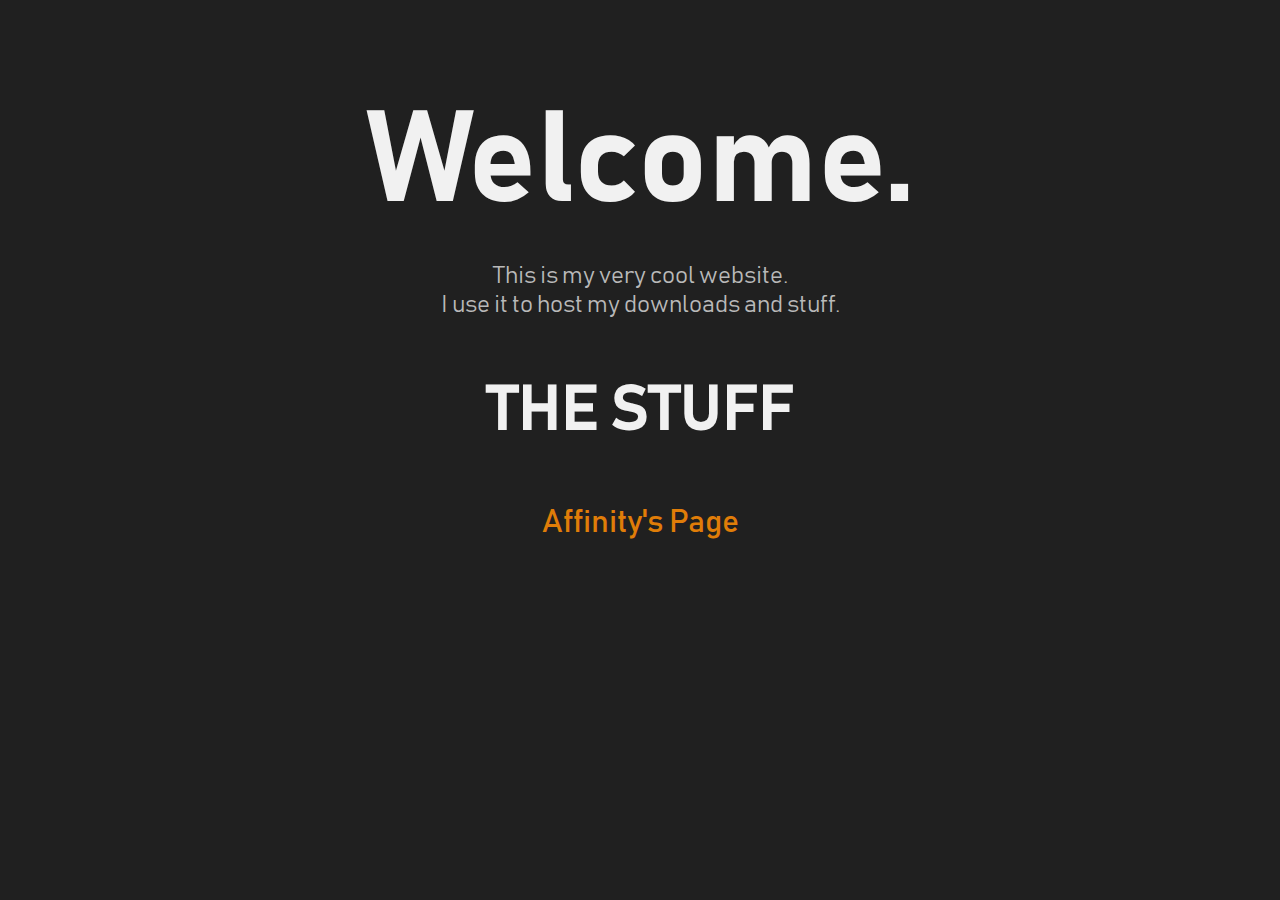
==== index.html @ 775bccad "Creation" ====
<!DOCTYPE html>
<html lang="en">
<head>
    <meta charset="UTF-8">
    <meta http-equiv="X-UA-Compatible" content="IE=edge">
    <meta name="viewport" content="width=device-width, initial-scale=1.0">
    <link rel="stylesheet" href="styles.css">
    <link rel="shortcut icon" href="favicon.ico" type="image/x-icon">
    <title>Gooby Web</title>
</head>
<body>
    <h1 style="font-size: 8em;">Welcome.</h1>
    <h2 style="font-weight: lighter; margin-top: -5%; color: rgb(185, 185, 185);">This is my very cool website.<br>
    I use it to host my downloads and stuff.</h2>

    <h2 style="font-size: 4em;"><b>THE STUFF</b></h2>
    
    <a href="affinity.html" style="color:#e07d08; font-size: xx-large; text-decoration: none;">Affinity's Page</a>
</body>
</html>
---- styles.css ----
body {
    font-family: Bahnschrift;
    color: rgb(241, 241, 241);
    background-color: #202020;
    text-align: center;
}
@font-face {
    font-family: 'Bahnschrift';
    src: url(bahnschrift.ttf);
}
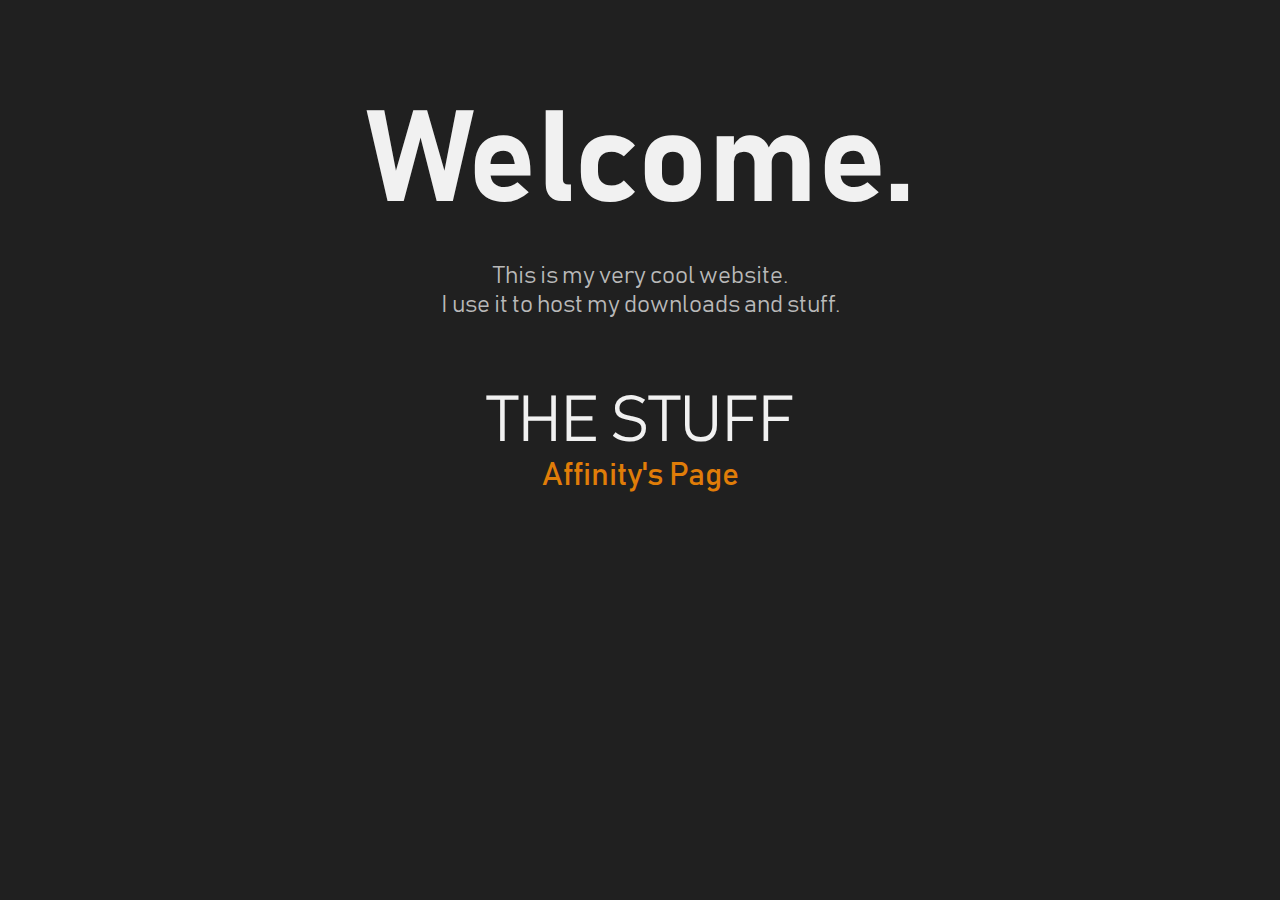
==== commit c277c3fd: "Updates" ====
--- a/index.html
+++ b/index.html
@@ -13,8 +13,8 @@
     <h2 style="font-weight: lighter; margin-top: -5%; color: rgb(185, 185, 185);">This is my very cool website.<br>
     I use it to host my downloads and stuff.</h2>
 
-    <h2 style="font-size: 4em;"><b>THE STUFF</b></h2>
+    <h2 style="font-size: 4em; margin-top: 5%; margin-bottom: -4px; font-weight: 100;">THE STUFF</h2>
     
-    <a href="affinity.html" style="color:#e07d08; font-size: xx-large; text-decoration: none;">Affinity's Page</a>
+    <a href="affinity.html" class="affinitylink">Affinity's Page</a>
 </body>
 </html>--- a/styles.css
+++ b/styles.css
@@ -7,4 +7,15 @@
 @font-face {
     font-family: 'Bahnschrift';
     src: url(bahnschrift.ttf);
+}
+.affinitylink {
+    color: #e07d08;
+    transition: 0.2s;
+    font-size: xx-large;
+    text-decoration: none;
+}
+.affinitylink:hover {
+    color: #5d5b5A;
+    font-size: xx-large;
+    text-decoration: none;
 }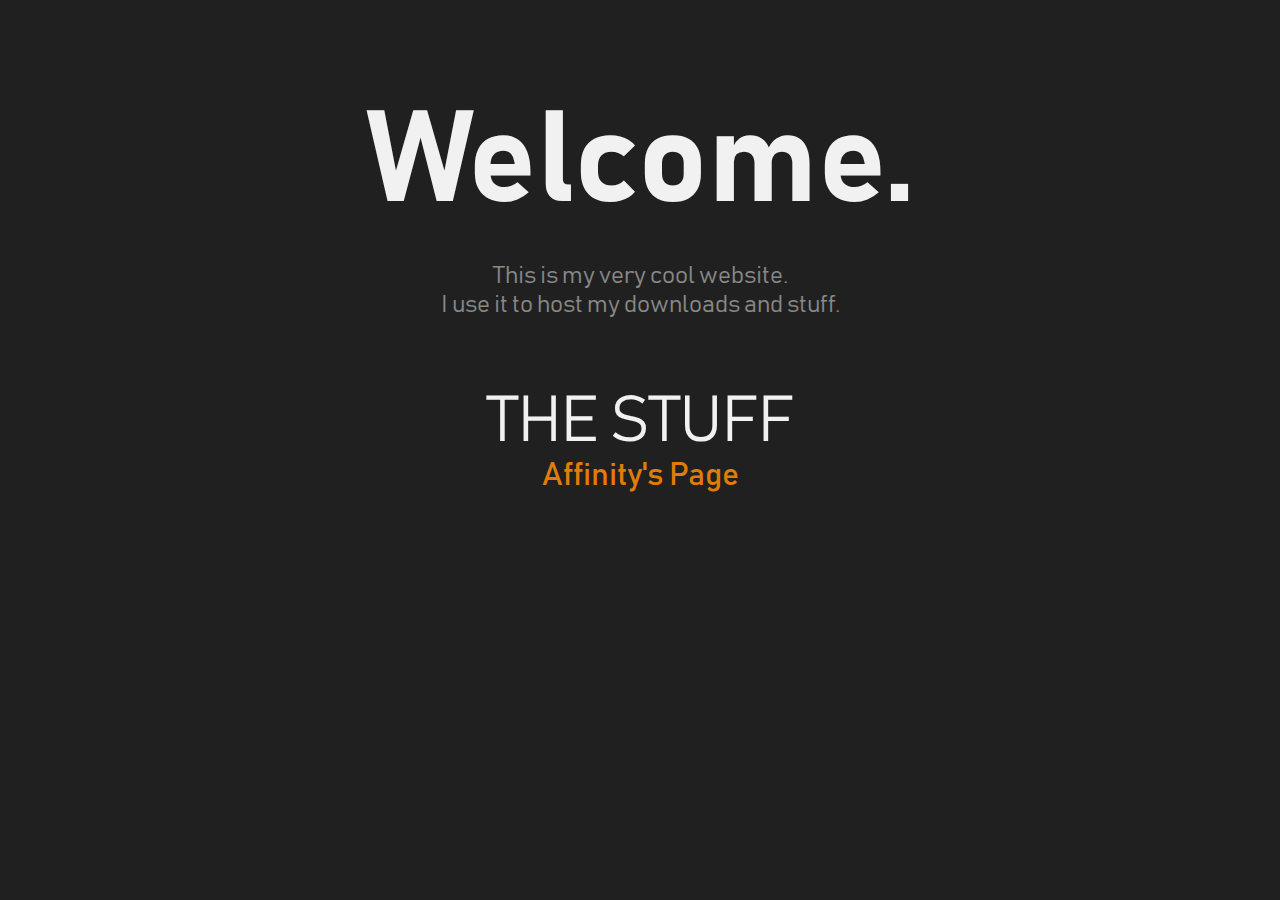
==== commit 95ebc5db: "made some stuff unselectable on the main page" ====
--- a/index.html
+++ b/index.html
@@ -9,11 +9,11 @@
     <title>Gooby Web</title>
 </head>
 <body>
-    <h1 style="font-size: 8em;">Welcome.</h1>
-    <h2 style="font-weight: lighter; margin-top: -5%; color: rgb(185, 185, 185);">This is my very cool website.<br>
+    <h1 style="font-size: 8em; user-select: none;">Welcome.</h1>
+    <h2 style="font-weight: lighter; margin-top: -5%; opacity: 50%; user-select: none;">This is my very cool website.<br>
     I use it to host my downloads and stuff.</h2>
 
-    <h2 style="font-size: 4em; margin-top: 5%; margin-bottom: -4px; font-weight: 100;">THE STUFF</h2>
+    <h2 style="font-size: 4em; margin-top: 5%; margin-bottom: -4px; font-weight: 100; user-select: none;">THE STUFF</h2>
     
     <a href="affinity.html" class="affinitylink">Affinity's Page</a>
 </body>
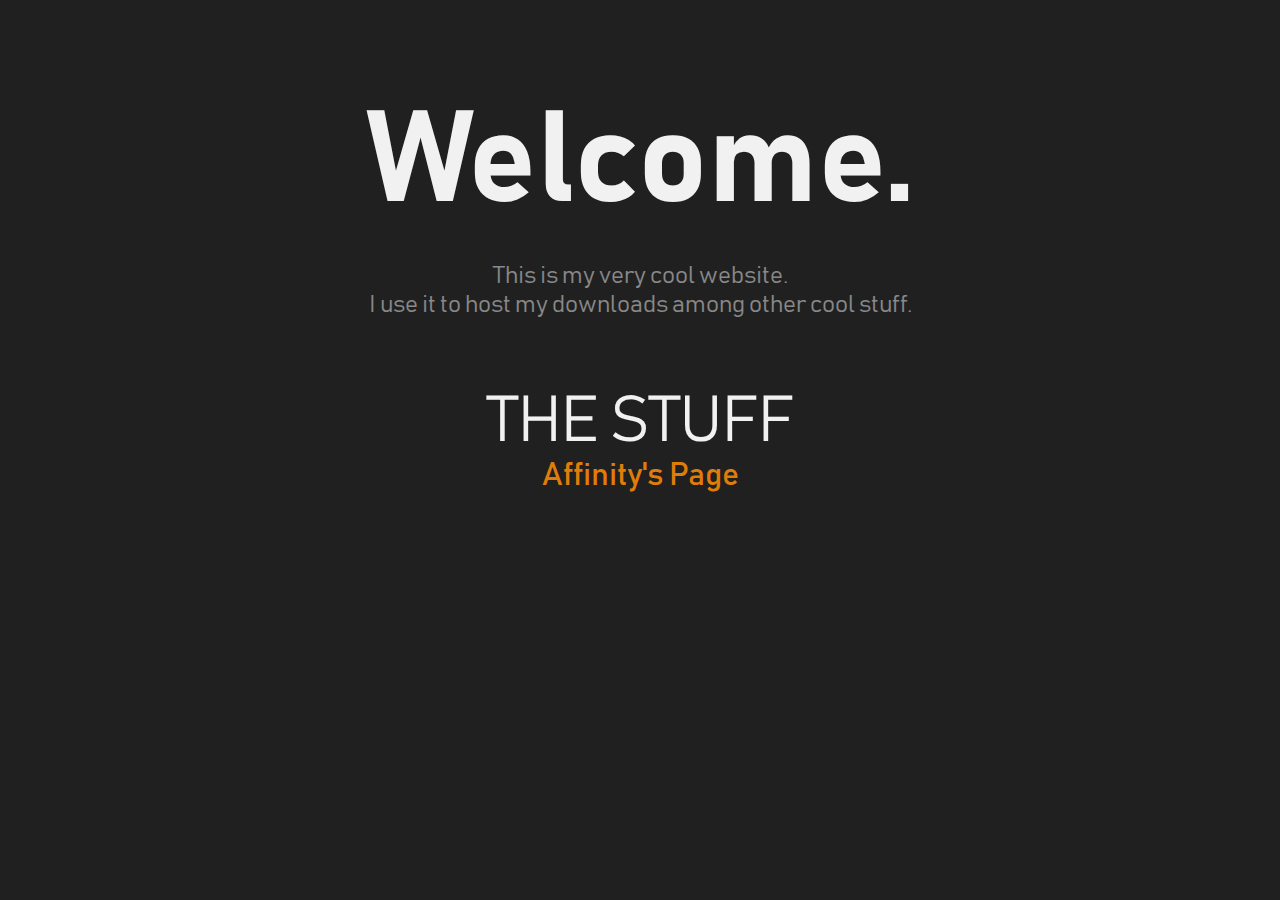
==== commit 800936d5: "stuff" ====
--- a/index.html
+++ b/index.html
@@ -11,7 +11,7 @@
 <body>
     <h1 style="font-size: 8em; user-select: none;">Welcome.</h1>
     <h2 style="font-weight: lighter; margin-top: -5%; opacity: 50%; user-select: none;">This is my very cool website.<br>
-    I use it to host my downloads and stuff.</h2>
+    I use it to host my downloads among other cool stuff.</h2>
 
     <h2 style="font-size: 4em; margin-top: 5%; margin-bottom: -4px; font-weight: 100; user-select: none;">THE STUFF</h2>
     
